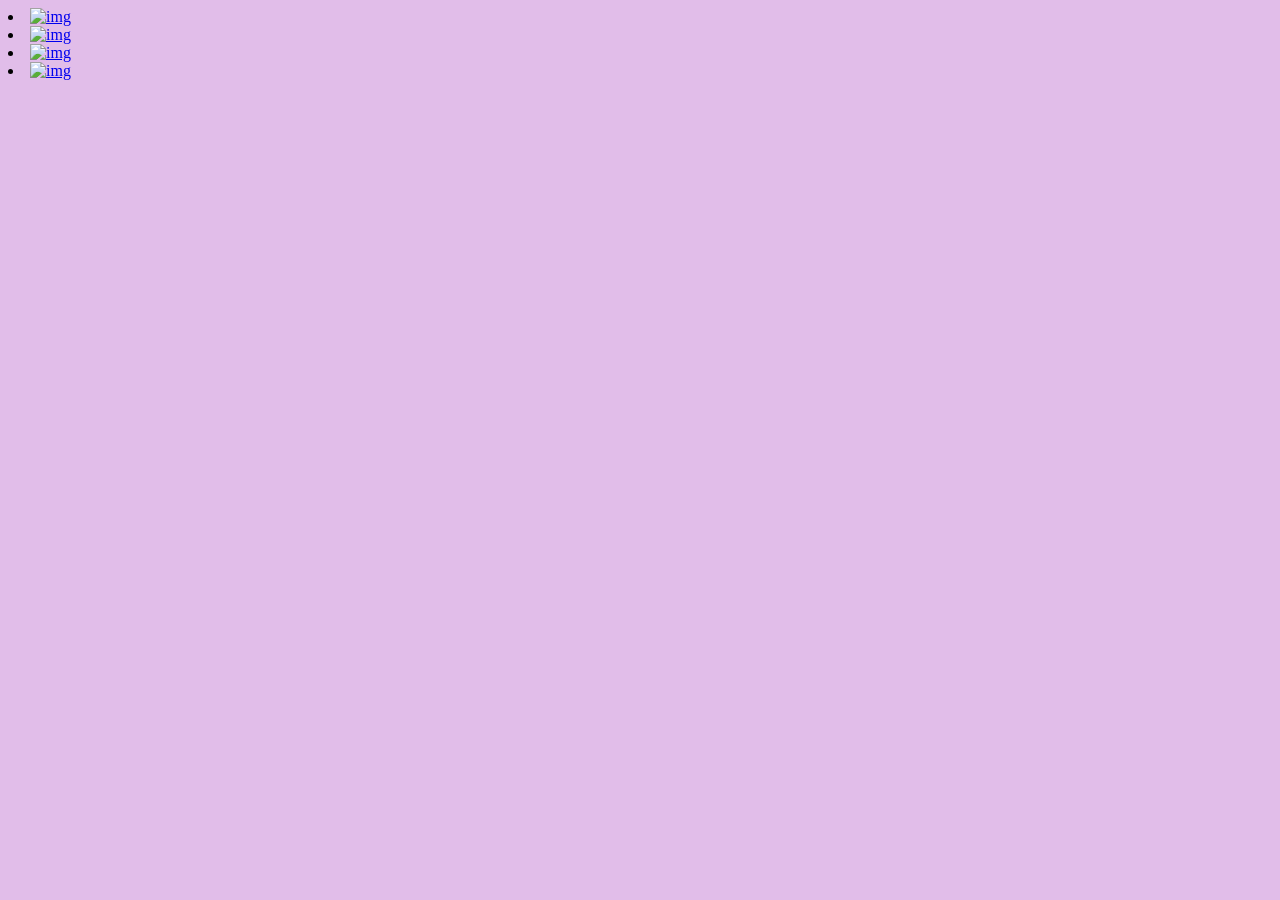
==== menu4.1.html @ 42ed6222 "Portafolio Completo esgte es miportafolio completo en diseño y en codigo html" ====
<!DOCTYPE html>
<html lang="en">
<head>
    <meta charset="UTF-8">
    <meta name="viewport" content="width=device-width, initial-scale=1.0">
    <title>Projects</title>
</head>
<body>
    <style>
        *{
            background-color:rgb(225, 189, 233);
        }
    </style>
    <div id="proyectos">
        <li>
            <a href="https://github.com/Alejandroarenasleon/Portafolioenfigmayhtml/tree/main/Pseint"><img src="src/img/pseint.png" alt="img"></a>
         </li>
        
         <li>
            <a href="https://github.com/Alejandroarenasleon/Portafolioenfigmayhtml/tree/main/Python"><img src="src/img/python.png" alt="img"></a>
         </li>
         <li>
            <a href="https://github.com/Alejandroarenasleon/Portafolioenfigmayhtml/tree/main/HTML"><img src="src/img/html.png" alt="img"></a>
         </li>
         <li>
            <a href="https://github.com/Alejandroarenasleon/Portafolioenfigmayhtml/tree/main/Figma"><img src="src/img/figmass.jpg" alt="img"></a>      
         </li>
    </div>
</body>
</html>
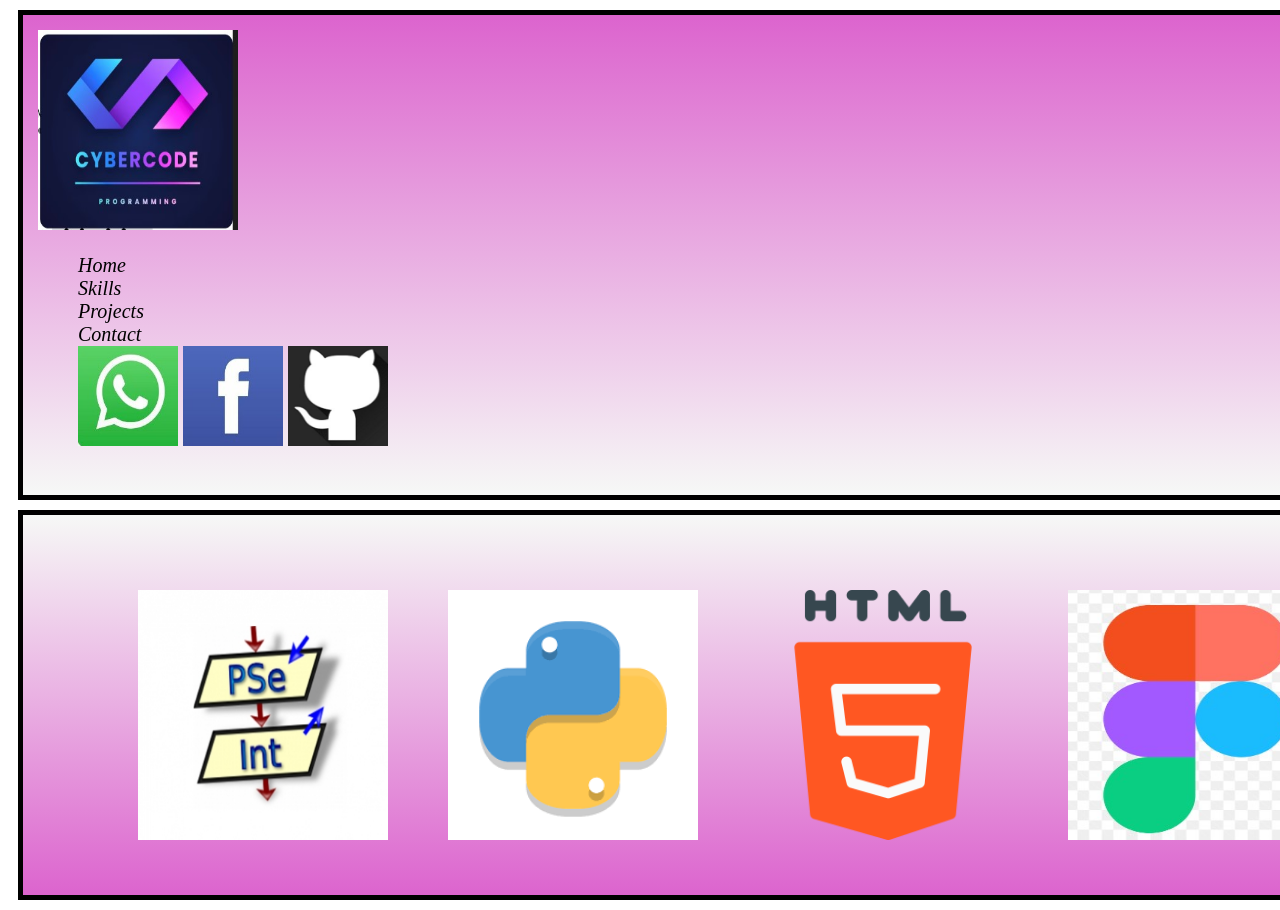
==== commit d44cfb9b: "HTML modificado con CSS codigos modificados con extenciones CSS" ====
--- a/menu4.1.html
+++ b/menu4.1.html
@@ -4,27 +4,43 @@
     <meta charset="UTF-8">
     <meta name="viewport" content="width=device-width, initial-scale=1.0">
     <title>Projects</title>
+    <link rel="stylesheet" href="src/css/style.css">
 </head>
 <body>
-    <style>
-        *{
-            background-color:rgb(225, 189, 233);
-        }
-    </style>
-    <div id="proyectos">
-        <li>
-            <a href="https://github.com/Alejandroarenasleon/Portafolioenfigmayhtml/tree/main/Pseint"><img src="src/img/pseint.png" alt="img"></a>
-         </li>
-        
-         <li>
-            <a href="https://github.com/Alejandroarenasleon/Portafolioenfigmayhtml/tree/main/Python"><img src="src/img/python.png" alt="img"></a>
-         </li>
-         <li>
-            <a href="https://github.com/Alejandroarenasleon/Portafolioenfigmayhtml/tree/main/HTML"><img src="src/img/html.png" alt="img"></a>
-         </li>
-         <li>
-            <a href="https://github.com/Alejandroarenasleon/Portafolioenfigmayhtml/tree/main/Figma"><img src="src/img/figmass.jpg" alt="img"></a>      
-         </li>
-    </div>
+   <header class="boton__inicio">
+      <nav>
+         <img src="src/img/logodemipagina.jpg" class="menu__img">
+         <ul class="menu">
+             <li><a href="index4.html" class="menu">Home</a></li>
+             <li><a href="menu4.html"  class="menu">Skills</a></li>
+             <li><a href="menu4.1.html" class="menu">Projects</a></li>
+             <li><a href="PortFORMULARIO.html" class="menu">Contact</a></li>
+             <a href="https://w.app/EHFAS1"><img src="src/img/whatsappp (2).jpg" alt="whatsapp" class="menu__redes"></a>
+             <a href="https://www.facebook.com/weymaralejandro.arenasleon.9"><img src="src/img/faceboook.jpg" alt="facebook" class="menu__redes"></a>
+             <a href="https://github.com/Alejandroarenasleon "><img src="src/img/githubb.jpg" alt="github" class="menu__redes"></a>
+         </ul>
+     </nav>
+   </header>
+   <section>
+      <article class="proyecto__medio">
+         <nav>
+            <ul class="proyecto__img">
+               <li>
+                  <a href="https://github.com/Alejandroarenasleon/Portafolioenfigmayhtml/tree/main/Pseint"><img src="src/img/pseint.png" class="proyecto__img"></a>
+               </li>
+              
+               <li>
+                  <a href="https://github.com/Alejandroarenasleon/Portafolioenfigmayhtml/tree/main/Python"><img src="src/img/python.png" class="proyecto__img"></a>
+               </li>
+               <li>
+                  <a href="https://github.com/Alejandroarenasleon/Portafolioenfigmayhtml/tree/main/HTML"><img src="src/img/html.png" class="proyecto__img"></a>
+               </li>
+               <li>
+                  <a href="https://github.com/Alejandroarenasleon/Portafolioenfigmayhtml/tree/main/Figma"><img src="src/img/figmass.jpg" class="proyecto__img"></a>      
+               </li>
+            </ul>
+         </nav>
+      </article>
+   </section>
 </body>
 </html>
--- a/src/css/style.css
+++ b/src/css/style.css
@@ -0,0 +1,139 @@
+.menu{
+    list-style: none;
+    font-size: 20px;
+    font-style: italic;
+    text-decoration: none;
+    color: black; 
+}
+.menu__img{
+    width: 200px;
+    height: 200px;
+}
+.menu__redes{
+    width: 100px;
+    height: 100px;
+}
+.boton__inicio{
+    width:1465px;
+    height:450px;
+    padding:15px;
+    border:5px solid black;
+    margin:10px;
+    background:linear-gradient(rgb(220, 100, 206),rgb(246, 248, 246));
+}
+.articulo{
+    font-size: 30px;
+    font-style: italic;
+    list-style: none;
+    text-decoration: none;
+}
+.articulo__nombre{
+    font-size: 60px;
+    text-decoration: none;
+    color: rgb(65, 167, 245);
+    list-style: none;
+}
+.articulo__intro{
+    color: black;
+    font-size: 35px;
+    text-decoration: none;
+    list-style: none;
+}
+.articulo__profesion{
+    color: black;
+    font-size: 20px;
+    text-decoration: none;
+    list-style: none;
+}
+.articulo__codigos{
+    width: 100px;
+    height: 100px;
+}
+.articulo__img{
+    width: 500px;
+    height: 250px;
+}
+.boton__medio{
+    width:1465px;
+    height:1550px;
+    padding:15px;
+    border:5px solid black;
+    margin:10px;
+    background:linear-gradient(rgb(246, 248, 246),rgb(220, 100, 206));
+}
+.skill__img{
+    width: 300px;
+    height: 300px;
+    margin: 10px;
+}
+.skill__porcentaje{
+    width: 1000px;
+    height: 150px;
+}
+.skill__medio{
+    width:1465px;
+    height:1650px;
+    padding:15px;
+    border:5px solid black;
+    margin:10px;
+    background:linear-gradient(rgb(246, 248, 246),rgb(220, 100, 206));
+}
+.proyecto__img{
+    width: 250px;
+    height: 250px;
+    margin: 30px;
+    list-style: none;
+    display: flex;
+}
+.proyecto__medio{
+    width:1465px;
+    height:350px;
+    padding:15px;
+    border:5px solid black;
+    margin:10px;
+    background:linear-gradient(rgb(246, 248, 246),rgb(220, 100, 206));
+}
+.formulario__texto{
+    font-size: 25px;
+    font-style: italic;
+    list-style: none;
+    text-align: center;
+}
+.formulario__img{
+    width: 150px;
+    height: 150px;
+    margin: 20px;
+    list-style: none;
+    display: flex;
+}
+.formulario__textoo{
+    font-size: 35px;
+    font-style: italic;
+    list-style: none;}
+.formulario__medio{
+    width:1465px;
+    height:1200px;
+    padding:15px;
+    border:5px solid black;
+    margin:10px;
+    background:linear-gradient(rgb(246, 248, 246),rgb(220, 100, 206));
+}
+.informacion__texto{
+    font-size: 25px;
+    font-style: italic;
+    list-style: none;
+
+}
+.informacion__textoo{
+    font-size: 15px;
+    font-style: italic;
+    list-style: none;
+}
+.informacion__medio{
+    width:1465px;
+    height:900px;
+    padding:15px;
+    border:5px solid black;
+    margin:10px;
+    background:linear-gradient(rgb(246, 248, 246),rgb(220, 100, 206));
+}
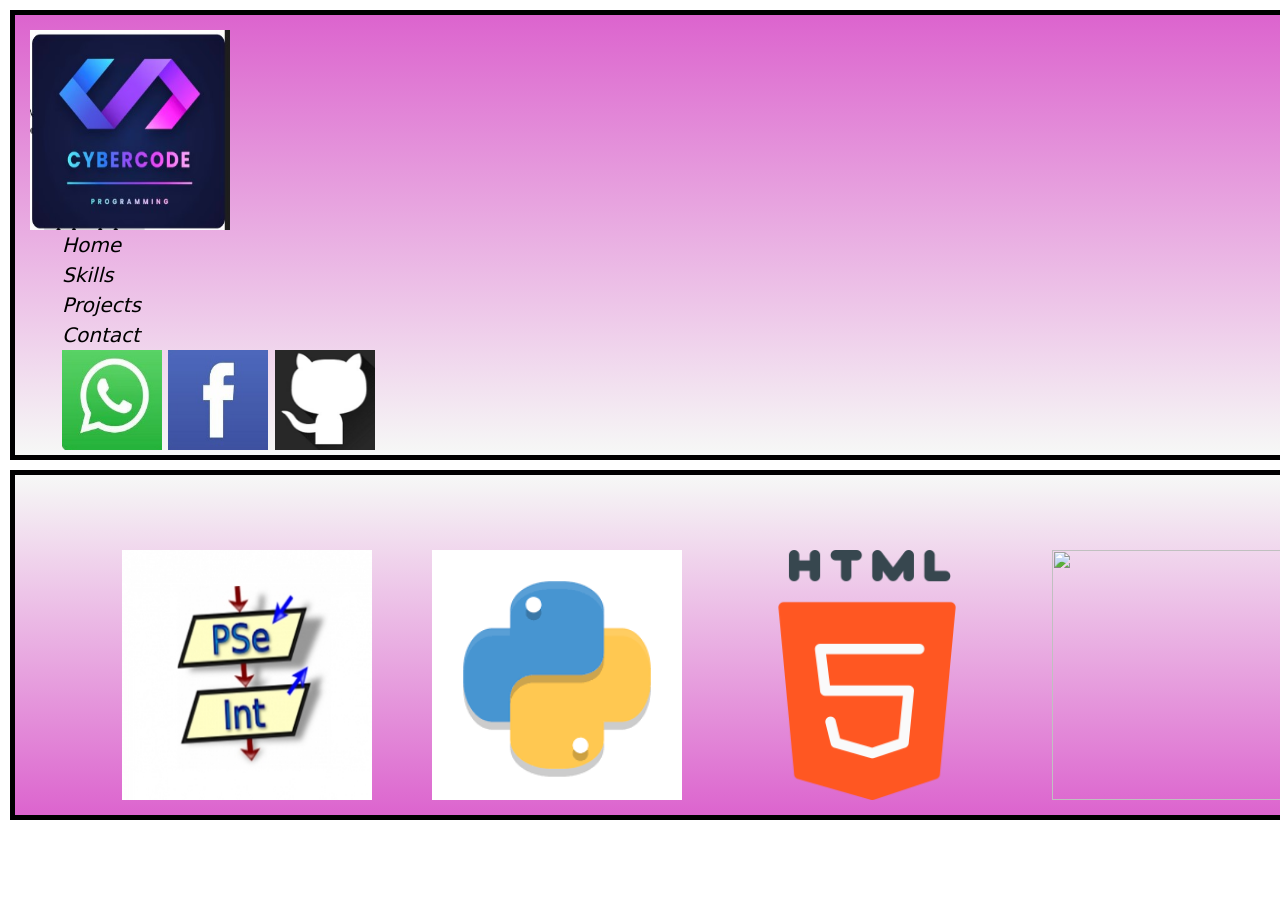
==== commit c1f44727: "HTML modificado con CSS" ====
--- a/menu4.1.html
+++ b/menu4.1.html
@@ -5,22 +5,23 @@
     <meta name="viewport" content="width=device-width, initial-scale=1.0">
     <title>Projects</title>
     <link rel="stylesheet" href="src/css/style.css">
+    <link href="https://cdn.jsdelivr.net/npm/bootstrap@5.3.1/dist/css/bootstrap.min.css" rel="stylesheet" integrity="sha384-4bw+/aepP/YC94hEpVNVgiZdgIC5+VKNBQNGCHeKRQN+PtmoHDEXuppvnDJzQIu9" crossorigin="anonymous">
 </head>
 <body>
    <header class="boton__inicio">
       <nav>
-         <img src="src/img/logodemipagina.jpg" class="menu__img">
-         <ul class="menu">
-             <li><a href="index4.html" class="menu">Home</a></li>
-             <li><a href="menu4.html"  class="menu">Skills</a></li>
-             <li><a href="menu4.1.html" class="menu">Projects</a></li>
-             <li><a href="PortFORMULARIO.html" class="menu">Contact</a></li>
-             <a href="https://w.app/EHFAS1"><img src="src/img/whatsappp (2).jpg" alt="whatsapp" class="menu__redes"></a>
-             <a href="https://www.facebook.com/weymaralejandro.arenasleon.9"><img src="src/img/faceboook.jpg" alt="facebook" class="menu__redes"></a>
-             <a href="https://github.com/Alejandroarenasleon "><img src="src/img/githubb.jpg" alt="github" class="menu__redes"></a>
-         </ul>
-     </nav>
-   </header>
+          <img src="src/img/logodemipagina.jpg" class="menu__img">
+          <ul class="menu">
+              <li class="menu"><a href="index4.html" class="menu">Home</a></li>
+              <li class="menu"><a href="menu4.html"  class="menu">Skills</a></li>
+              <li class="menu"><a href="menu4.1.html" class="menu">Projects</a></li>
+              <li class="menu"><a href="PortFORMULARIO.html" class="menu">Contact</a></li>
+              <a href="https://w.app/EHFAS1"><img src="src/img/whatsappp (2).jpg" alt="whatsapp" class="menu__redes"></a>
+              <a href="https://www.facebook.com/weymaralejandro.arenasleon.9"><img src="src/img/faceboook.jpg" alt="facebook" class="menu__redes"></a>
+              <a href="https://github.com/Alejandroarenasleon "><img src="src/img/githubb.jpg" alt="github" class="menu__redes"></a>
+          </ul>
+      </nav>
+  </header>
    <section>
       <article class="proyecto__medio">
          <nav>
@@ -36,7 +37,7 @@
                   <a href="https://github.com/Alejandroarenasleon/Portafolioenfigmayhtml/tree/main/HTML"><img src="src/img/html.png" class="proyecto__img"></a>
                </li>
                <li>
-                  <a href="https://github.com/Alejandroarenasleon/Portafolioenfigmayhtml/tree/main/Figma"><img src="src/img/figmass.jpg" class="proyecto__img"></a>      
+                  <a href="https://github.com/Alejandroarenasleon/Portafolioenfigmayhtml/tree/main/Figma"><img src="src/img/figmass.png" class="proyecto__img"></a>      
                </li>
             </ul>
          </nav>
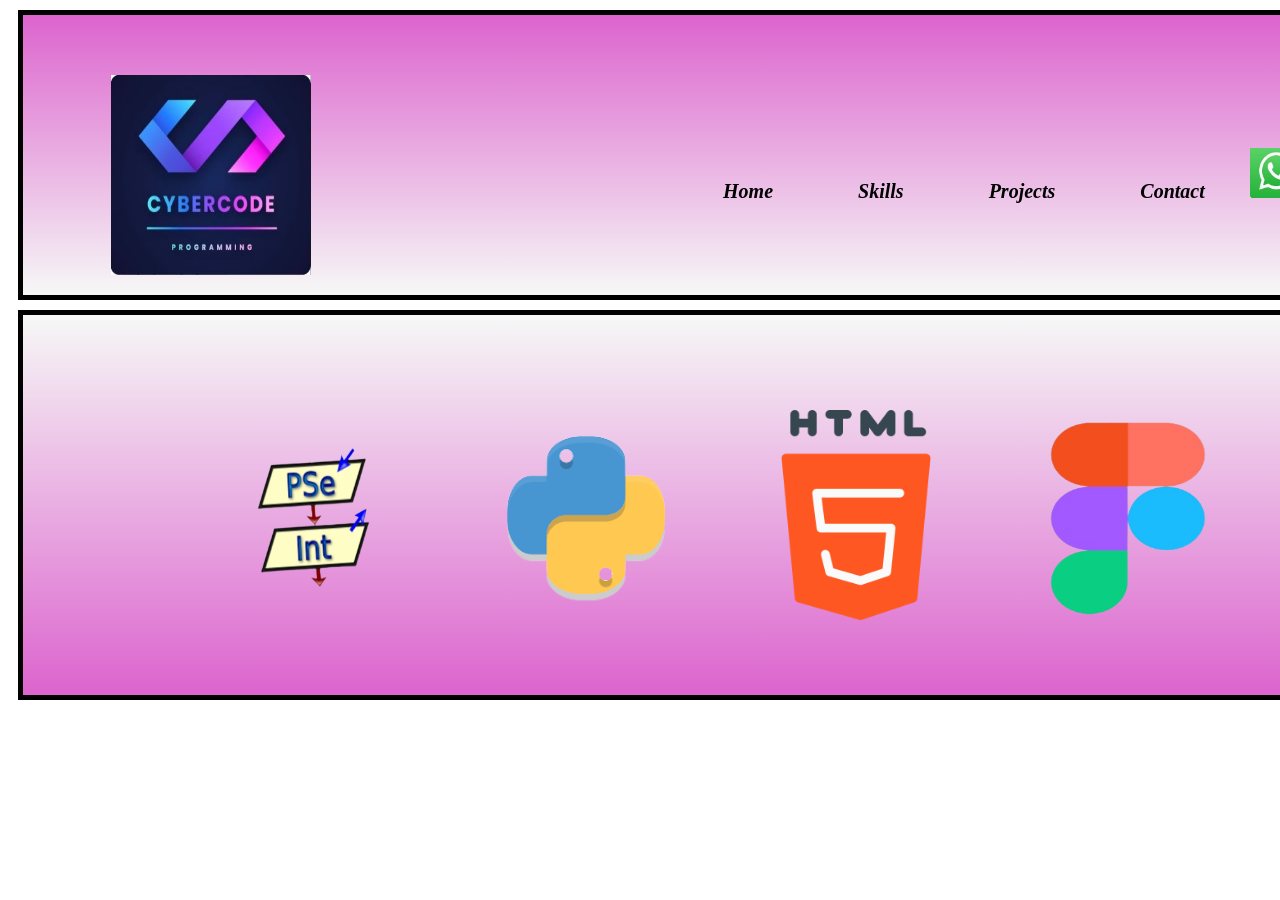
==== commit 98d15c97: "renovacion en CSS" ====
--- a/menu4.1.html
+++ b/menu4.1.html
@@ -4,12 +4,11 @@
     <meta charset="UTF-8">
     <meta name="viewport" content="width=device-width, initial-scale=1.0">
     <title>Projects</title>
-    <link rel="stylesheet" href="src/css/style.css">
-    <link href="https://cdn.jsdelivr.net/npm/bootstrap@5.3.1/dist/css/bootstrap.min.css" rel="stylesheet" integrity="sha384-4bw+/aepP/YC94hEpVNVgiZdgIC5+VKNBQNGCHeKRQN+PtmoHDEXuppvnDJzQIu9" crossorigin="anonymous">
+    <link rel="stylesheet" href="src/css/style.css">  
 </head>
 <body>
    <header class="boton__inicio">
-      <nav>
+      <nav class="menu__diseño">
           <img src="src/img/logodemipagina.jpg" class="menu__img">
           <ul class="menu">
               <li class="menu"><a href="index4.html" class="menu">Home</a></li>
--- a/src/css/style.css
+++ b/src/css/style.css
@@ -4,18 +4,34 @@
     font-style: italic;
     text-decoration: none;
     color: black; 
+    display: inline-block;
+    padding: 0px 20px;
+}
+a:hover{
+    color: aqua;
+}
+nav{
+    display: flex;
+    align-items: center;
+    justify-content: space-between;
+    padding-top: 20px;
+    padding-left: 5%;
+    padding-right: 5%;
+    font-weight: bold;
 }
 .menu__img{
     width: 200px;
     height: 200px;
+    padding: 25px 0px;
 }
 .menu__redes{
-    width: 100px;
-    height: 100px;
+    width: 50px;
+    height: 50px;
+    margin: 25px,25px;
 }
 .boton__inicio{
     width:1465px;
-    height:450px;
+    height:250px;
     padding:15px;
     border:5px solid black;
     margin:10px;
@@ -79,8 +95,8 @@
     background:linear-gradient(rgb(246, 248, 246),rgb(220, 100, 206));
 }
 .proyecto__img{
-    width: 250px;
-    height: 250px;
+    width: 210px;
+    height: 210px;
     margin: 30px;
     list-style: none;
     display: flex;
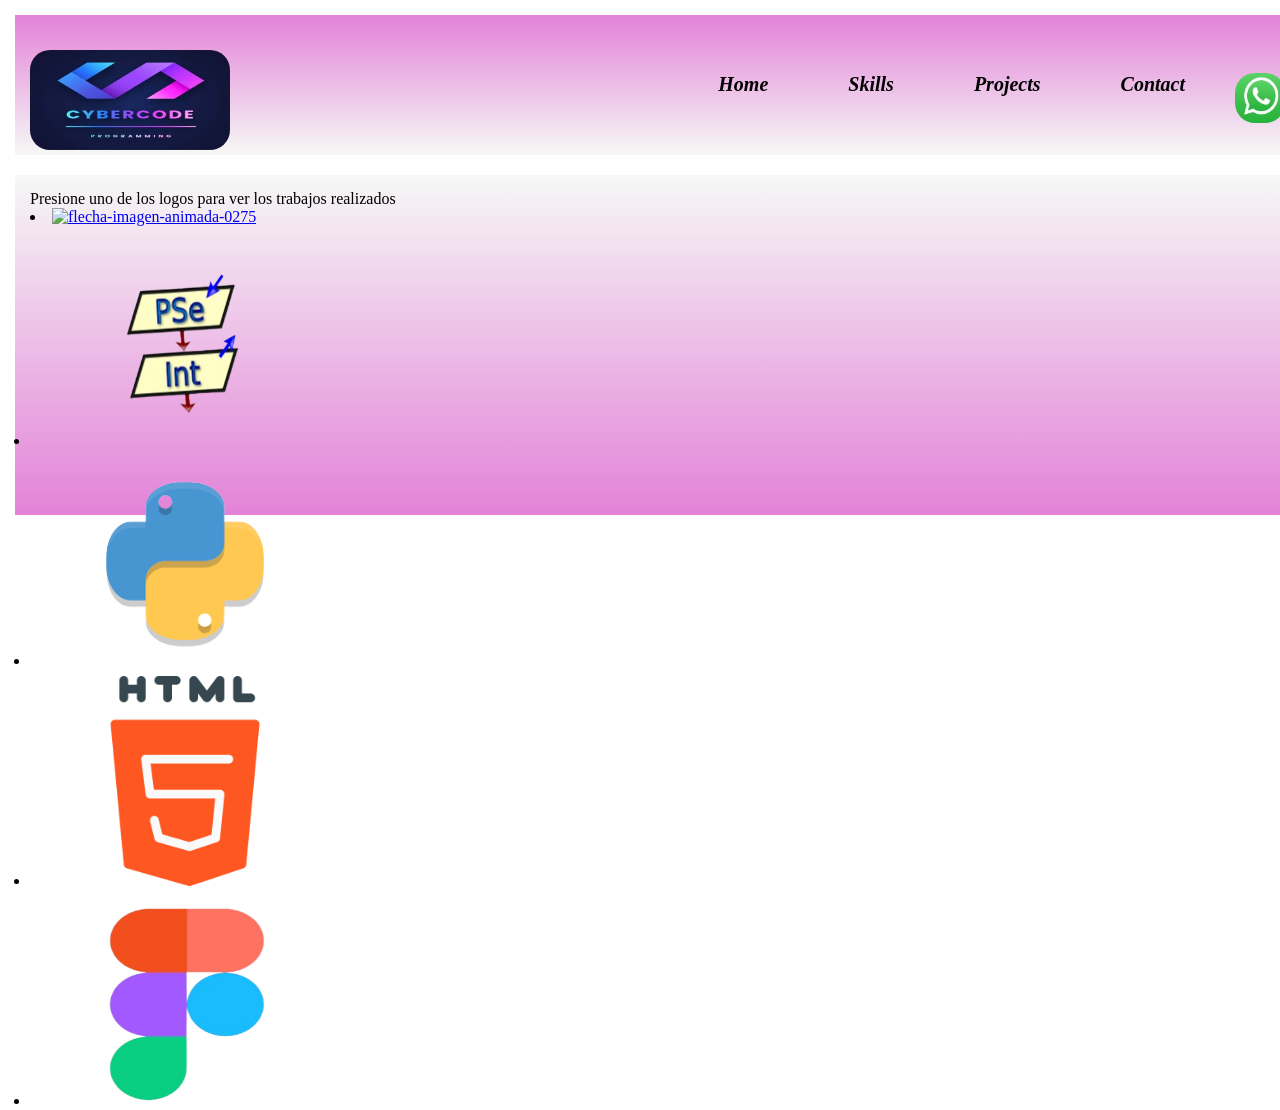
==== commit 540defdd: "Portafolio Modificado con CSS en este portafolio se ah modificado el codigo HTML para conjugarlo con" ====
--- a/menu4.1.html
+++ b/menu4.1.html
@@ -24,7 +24,13 @@
    <section>
       <article class="proyecto__medio">
          <nav>
-            <ul class="proyecto__img">
+            <nav class="proyecto__texto">
+               Presione uno de los logos para ver los trabajos realizados
+               <li>
+                  <a href="https://www.gifsanimados.org/cat-flechas-111.htm"><img src="https://www.gifsanimados.org/data/media/111/flecha-imagen-animada-0275.gif" border="0" alt="flecha-imagen-animada-0275" /></a>
+               </li>
+            </nav>
+            <ul class="proyecto">
                <li>
                   <a href="https://github.com/Alejandroarenasleon/Portafolioenfigmayhtml/tree/main/Pseint"><img src="src/img/pseint.png" class="proyecto__img"></a>
                </li>
--- a/src/css/style.css
+++ b/src/css/style.css
@@ -1,81 +1,129 @@
+*{
+    margin: 0%;
+    box-sizing: border-box;
+    padding: 0%;
+    font-family:Georgia, 'Times New Roman', Times, serif;
+}
+:root{
+    --link-color:aqua;
+    --texto-color:black;
+    --borde-color:white;
+    --nombre-color:rgb(65, 167, 245);
+    --degrade-color:rgba(220, 100, 206, 0.805);
+    --degrade-colors:rgb(246, 248, 246);
+}
+body:first{
+    color: aqua;
+}
 .menu{
     list-style: none;
     font-size: 20px;
     font-style: italic;
     text-decoration: none;
-    color: black; 
-    display: inline-block;
+    color:var(--texto-color); 
+    display: inline-flex;
     padding: 0px 20px;
 }
-a:hover{
-    color: aqua;
+.menu:hover{
+    color:var(--link-color);
 }
-nav{
+.menu__diseño{
     display: flex;
     align-items: center;
     justify-content: space-between;
     padding-top: 20px;
-    padding-left: 5%;
-    padding-right: 5%;
-    font-weight: bold;
+    padding-left: 0%;
+    padding-right: 0%;
+    font-weight:bold;
 }
 .menu__img{
     width: 200px;
-    height: 200px;
-    padding: 25px 0px;
+    height: 100px ;
+    margin-right: 10%;
+    border-radius: 20px;
 }
 .menu__redes{
     width: 50px;
     height: 50px;
-    margin: 25px,25px;
+    margin: 0 10px;
+    border-radius: 20px;
+}
+.menu__redes:hover{
+    width: 55px;
+    height: 55px;
 }
 .boton__inicio{
     width:1465px;
-    height:250px;
+    height:150px;
     padding:15px;
-    border:5px solid black;
+    border:5px solid var(--borde-color);
     margin:10px;
-    background:linear-gradient(rgb(220, 100, 206),rgb(246, 248, 246));
+    background:linear-gradient(var(--degrade-color),var(--degrade-colors));
 }
 .articulo{
-    font-size: 30px;
+    display: flex;
     font-style: italic;
+}
+.articulo__vi{
     list-style: none;
     text-decoration: none;
+    margin-top: 150px;
+}
+.fondo{
+    width:755px;
+    height:170px;
+    padding:15px;
+    margin-bottom:40px;
+    border-radius: 20px;
+    background:linear-gradient(var(--degrade-colors),rgba(142, 139, 141, 0.252));
+}
+.fondo__creador{
+    width:500px;
+    height:670px;
+    padding:15px;
+    border-radius: 400px;
+    background:linear-gradient(var(--degrade-colors),rgba(220, 100, 206, 0.319));
 }
 .articulo__nombre{
     font-size: 60px;
-    text-decoration: none;
-    color: rgb(65, 167, 245);
-    list-style: none;
+    color:var(--nombre-color);
 }
 .articulo__intro{
-    color: black;
+    color:var(--texto-color);
     font-size: 35px;
     text-decoration: none;
-    list-style: none;
+}
+.articulo__intro:hover{
+    color:var(--link-color);
 }
 .articulo__profesion{
-    color: black;
+    color:var(--texto-color);
     font-size: 20px;
-    text-decoration: none;
-    list-style: none;
 }
 .articulo__codigos{
+    width: 50px;
+    height: 50px;
+    margin-top: 20px;
+    margin-left: 25px;
+}
+.articulo__codigos:hover{
+    width: 55px;
+    height: 55px;
+}
+.articulo__img{
     width: 100px;
     height: 100px;
-}
-.articulo__img{
-    width: 500px;
-    height: 250px;
+    border-radius: 10px;
+    margin-top:20px;
+    margin-left:25px ;
 }
 .boton__medio{
     width:1465px;
-    height:1550px;
+    height:700px;
     padding:15px;
-    border:5px solid black;
+    border:5px solid var(--borde-color);
     margin:10px;
-    background:linear-gradient(rgb(246, 248, 246),rgb(220, 100, 206));
+    background:linear-gradient(var(--degrade-colors),var(--degrade-color));
 }
 .skill__img{
     width: 300px;
@@ -90,14 +138,14 @@
     width:1465px;
     height:1650px;
     padding:15px;
-    border:5px solid black;
+    border:5px solid var(--borde-color);
     margin:10px;
-    background:linear-gradient(rgb(246, 248, 246),rgb(220, 100, 206));
+    background:linear-gradient(var(--degrade-colors),var(--degrade-color));
 }
 .proyecto__img{
     width: 210px;
     height: 210px;
-    margin: 30px;
+    margin: 10px 50px;
     list-style: none;
     display: flex;
 }
@@ -105,9 +153,9 @@
     width:1465px;
     height:350px;
     padding:15px;
-    border:5px solid black;
+    border:5px solid var(--borde-color);
     margin:10px;
-    background:linear-gradient(rgb(246, 248, 246),rgb(220, 100, 206));
+    background:linear-gradient(var(--degrade-colors),var(--degrade-color));
 }
 .formulario__texto{
     font-size: 25px;
@@ -130,26 +178,20 @@
     width:1465px;
     height:1200px;
     padding:15px;
-    border:5px solid black;
+    border:5px solid var(--borde-color);
     margin:10px;
-    background:linear-gradient(rgb(246, 248, 246),rgb(220, 100, 206));
+    background:linear-gradient(var(--degrade-colors),var(--degrade-color));
 }
 .informacion__texto{
     font-size: 25px;
     font-style: italic;
     list-style: none;
-
-}
-.informacion__textoo{
-    font-size: 15px;
-    font-style: italic;
-    list-style: none;
-}
+} 
 .informacion__medio{
     width:1465px;
     height:900px;
     padding:15px;
-    border:5px solid black;
+    border:5px solid var(--borde-color);
     margin:10px;
-    background:linear-gradient(rgb(246, 248, 246),rgb(220, 100, 206));
+    background:linear-gradient(var(--degrade-colors),var(--degrade-color));
 }
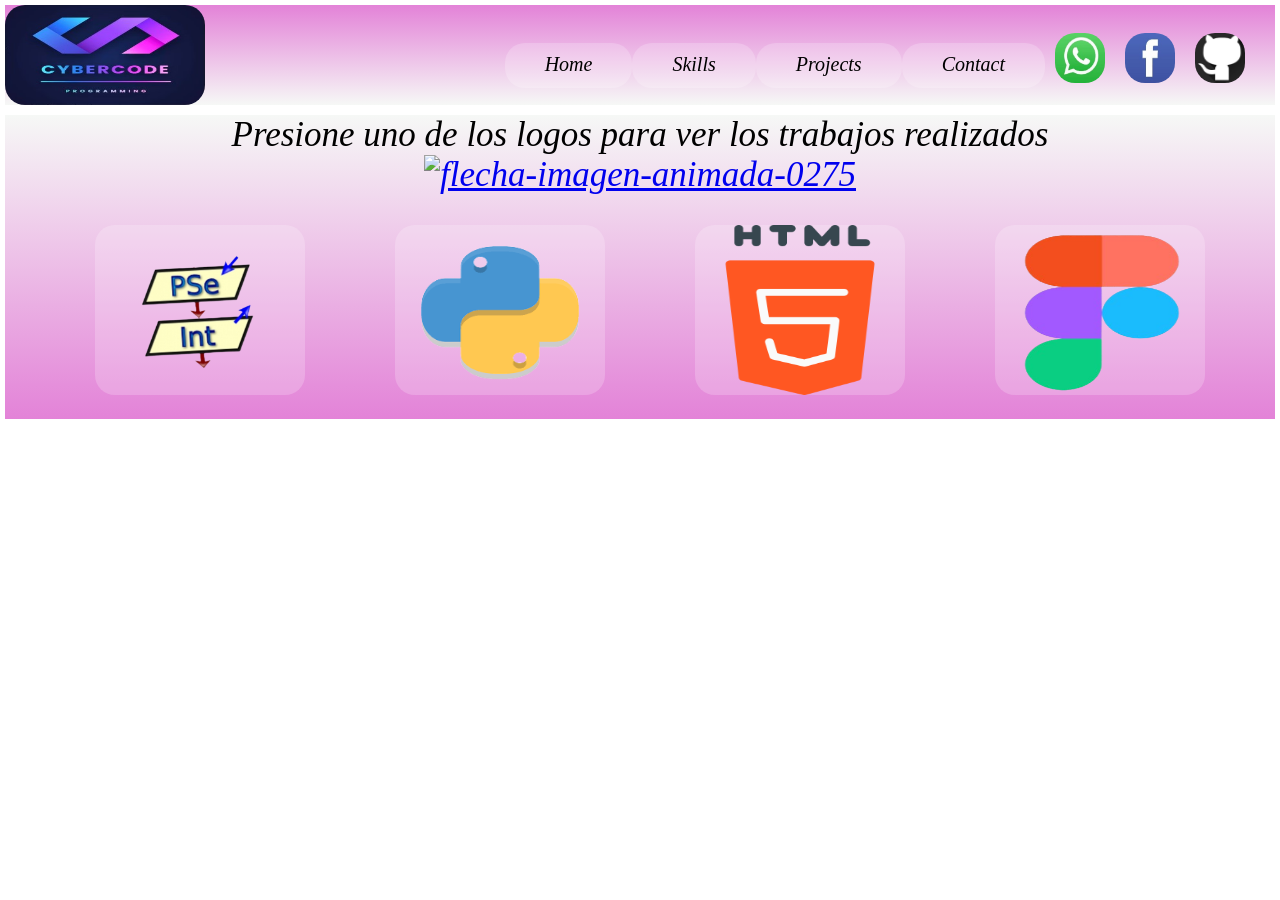
==== commit 2a402c7a: "HTML - Bootstrap" ====
--- a/menu4.1.html
+++ b/menu4.1.html
@@ -15,7 +15,7 @@
               <li class="menu"><a href="menu4.html"  class="menu">Skills</a></li>
               <li class="menu"><a href="menu4.1.html" class="menu">Projects</a></li>
               <li class="menu"><a href="PortFORMULARIO.html" class="menu">Contact</a></li>
-              <a href="https://w.app/EHFAS1"><img src="src/img/whatsappp (2).jpg" alt="whatsapp" class="menu__redes"></a>
+              <a href="https://api.whatsapp.com/send/?phone=+59167671617&text=+Me+encanta+tu+pagina%F0%9F%91%8C"><img src="src/img/whatsappp (2).jpg" alt="whatsapp" class="menu__redes"></a>
               <a href="https://www.facebook.com/weymaralejandro.arenasleon.9"><img src="src/img/faceboook.jpg" alt="facebook" class="menu__redes"></a>
               <a href="https://github.com/Alejandroarenasleon "><img src="src/img/githubb.jpg" alt="github" class="menu__redes"></a>
           </ul>
--- a/src/css/style.css
+++ b/src/css/style.css
@@ -1,3 +1,13 @@
+@keyframes slidein {
+    from {
+        margin-left: 100%;
+        width: 300%;
+    }
+    to {
+        margin-left: 0%;
+        width: 100%;
+    }
+}
 *{
     margin: 0%;
     box-sizing: border-box;
@@ -12,9 +22,6 @@
     --degrade-color:rgba(220, 100, 206, 0.805);
     --degrade-colors:rgb(246, 248, 246);
 }
-body:first{
-    color: aqua;
-}
 .menu{
     list-style: none;
     font-size: 20px;
@@ -23,6 +30,15 @@
     color:var(--texto-color); 
     display: inline-flex;
     padding: 0px 20px;
+    margin-top: 10px;
+}
+.menu li{
+    margin-top: 10px;
+    border-radius: 20px;
+    background-color: rgba(255, 255, 255, 0.199);
+}
+.menu li:hover{
+    background-color: blueviolet;
 }
 .menu:hover{
     color:var(--link-color);
@@ -31,15 +47,10 @@
     display: flex;
     align-items: center;
     justify-content: space-between;
-    padding-top: 20px;
-    padding-left: 0%;
-    padding-right: 0%;
-    font-weight:bold;
 }
 .menu__img{
     width: 200px;
     height: 100px ;
-    margin-right: 10%;
     border-radius: 20px;
 }
 .menu__redes{
@@ -53,11 +64,7 @@
     height: 55px;
 }
 .boton__inicio{
-    width:1465px;
-    height:150px;
-    padding:15px;
-    border:5px solid var(--borde-color);
-    margin:10px;
+    border:5px solid var(--borde-color);
     background:linear-gradient(var(--degrade-color),var(--degrade-colors));
 }
 .articulo{
@@ -68,43 +75,61 @@
     list-style: none;
     text-decoration: none;
     margin-top: 150px;
+    animation-name: slidein;
+    animation-duration: 3s;
 }
 .fondo{
-    width:755px;
-    height:170px;
     padding:15px;
     margin-bottom:40px;
+    margin-left: 25px;
     border-radius: 20px;
     background:linear-gradient(var(--degrade-colors),rgba(142, 139, 141, 0.252));
 }
 .fondo__creador{
-    width:500px;
-    height:670px;
+    width:450px;
+    animation-name: slidein;
+    animation-duration: 3s;
+}
+.fondo__creador{
+    margin-right: 25px;
     padding:15px;
     border-radius: 400px;
     background:linear-gradient(var(--degrade-colors),rgba(220, 100, 206, 0.319));
 }
+.fondo__creador:hover{
+    background-color: blueviolet;
+}
 .articulo__nombre{
     font-size: 60px;
     color:var(--nombre-color);
+    list-style: none;
 }
 .articulo__intro{
     color:var(--texto-color);
     font-size: 35px;
     text-decoration: none;
-}
-.articulo__intro:hover{
+    list-style: none;
+}
+.articulo__introo{
+    color:var(--texto-color);
+    font-size: 35px;
+    text-decoration: none;
+    list-style: none;
+    margin-left: 25px;
+}
+.articulo__introo:hover{
     color:var(--link-color);
 }
 .articulo__profesion{
     color:var(--texto-color);
     font-size: 20px;
+    list-style: none;
 }
 .articulo__codigos{
     width: 50px;
     height: 50px;
     margin-top: 20px;
-    margin-left: 25px;
+    margin-left: 35px;
 }
 .articulo__codigos:hover{
     width: 55px;
@@ -115,53 +140,87 @@
     height: 100px;
     border-radius: 10px;
     margin-top:20px;
-    margin-left:25px ;
+    margin-left:35px ;
 }
 .boton__medio{
-    width:1465px;
-    height:700px;
-    padding:15px;
-    border:5px solid var(--borde-color);
-    margin:10px;
-    background:linear-gradient(var(--degrade-colors),var(--degrade-color));
+    border:5px solid var(--borde-color);
+    background:linear-gradient(var(--degrade-colors),var(--degrade-color));
+}
+.skill{
+    display: flex;
 }
 .skill__img{
     width: 300px;
     height: 300px;
     margin: 10px;
+    animation-name: slidein;
+    animation-duration: 3s;
 }
 .skill__porcentaje{
     width: 1000px;
     height: 150px;
+    margin-top: 100px;
+    margin-bottom: 50px;
+    animation-name: slidein;
+    animation-duration: 3s;
 }
 .skill__medio{
-    width:1465px;
-    height:1650px;
-    padding:15px;
-    border:5px solid var(--borde-color);
-    margin:10px;
-    background:linear-gradient(var(--degrade-colors),var(--degrade-color));
+    border:5px solid var(--borde-color);
+    background:linear-gradient(var(--degrade-colors),var(--degrade-color));
+}
+.proyecto{
+    display: flex;
+    list-style: none;
+    animation-name: slidein;
+    animation-duration: 3s;
+}
+.proyecto__texto{
+    font-size: 35px;
+    font-style: italic;
+    list-style: none;
+    text-align: center;
+    margin-bottom: 30px;
+    animation-name: slidein;
+    animation-duration: 3s;
 }
 .proyecto__img{
     width: 210px;
-    height: 210px;
-    margin: 10px 50px;
-    list-style: none;
-    display: flex;
+    height: 170px;
+    margin-left: 90px;
+    margin-bottom: 20px;
+}
+.proyecto__img{
+    background-color: rgba(255, 255, 255, 0.199);
+    border-radius: 20px;
+}
+.proyecto__img:hover{
+    background-color:blueviolet;
 }
 .proyecto__medio{
-    width:1465px;
-    height:350px;
-    padding:15px;
-    border:5px solid var(--borde-color);
-    margin:10px;
-    background:linear-gradient(var(--degrade-colors),var(--degrade-color));
+    border:5px solid var(--borde-color);
+    background:linear-gradient(var(--degrade-colors),var(--degrade-color));
+}
+.certificado{
+    width: 200px;
+    height: 200px;
+    border-radius: 20px;
+}
+.formulario__medio nav ul{
+    margin-top: 30px;
 }
 .formulario__texto{
+    border-radius: 20px;
     font-size: 25px;
     font-style: italic;
     list-style: none;
     text-align: center;
+    animation-name: slidein;
+    animation-duration: 3s;
+}
+.formulario__medio nav nav img{
+    border-radius: 20px;
+    animation-name: slidein;
+    animation-duration: 3s;
 }
 .formulario__img{
     width: 150px;
@@ -169,29 +228,35 @@
     margin: 20px;
     list-style: none;
     display: flex;
+    border-radius: 20px;
+    animation-name: slidein;
+    animation-duration: 3s;
+}
+.formulario{
+    display: flex;
 }
 .formulario__textoo{
     font-size: 35px;
     font-style: italic;
-    list-style: none;}
+    list-style: none;
+    margin-top: 20px;
+    margin-bottom: 20px;
+    margin-left: 210px;
+    animation-name: slidein;
+    animation-duration: 3s;
+}
 .formulario__medio{
-    width:1465px;
-    height:1200px;
-    padding:15px;
-    border:5px solid var(--borde-color);
-    margin:10px;
+    border:5px solid var(--borde-color);
     background:linear-gradient(var(--degrade-colors),var(--degrade-color));
 }
 .informacion__texto{
     font-size: 25px;
     font-style: italic;
-    list-style: none;
+    display: flex;
+    animation-name: slidein;
+    animation-duration: 3s;
 } 
 .informacion__medio{
-    width:1465px;
-    height:900px;
-    padding:15px;
-    border:5px solid var(--borde-color);
-    margin:10px;
+    border:5px solid var(--borde-color);
     background:linear-gradient(var(--degrade-colors),var(--degrade-color));
 }
